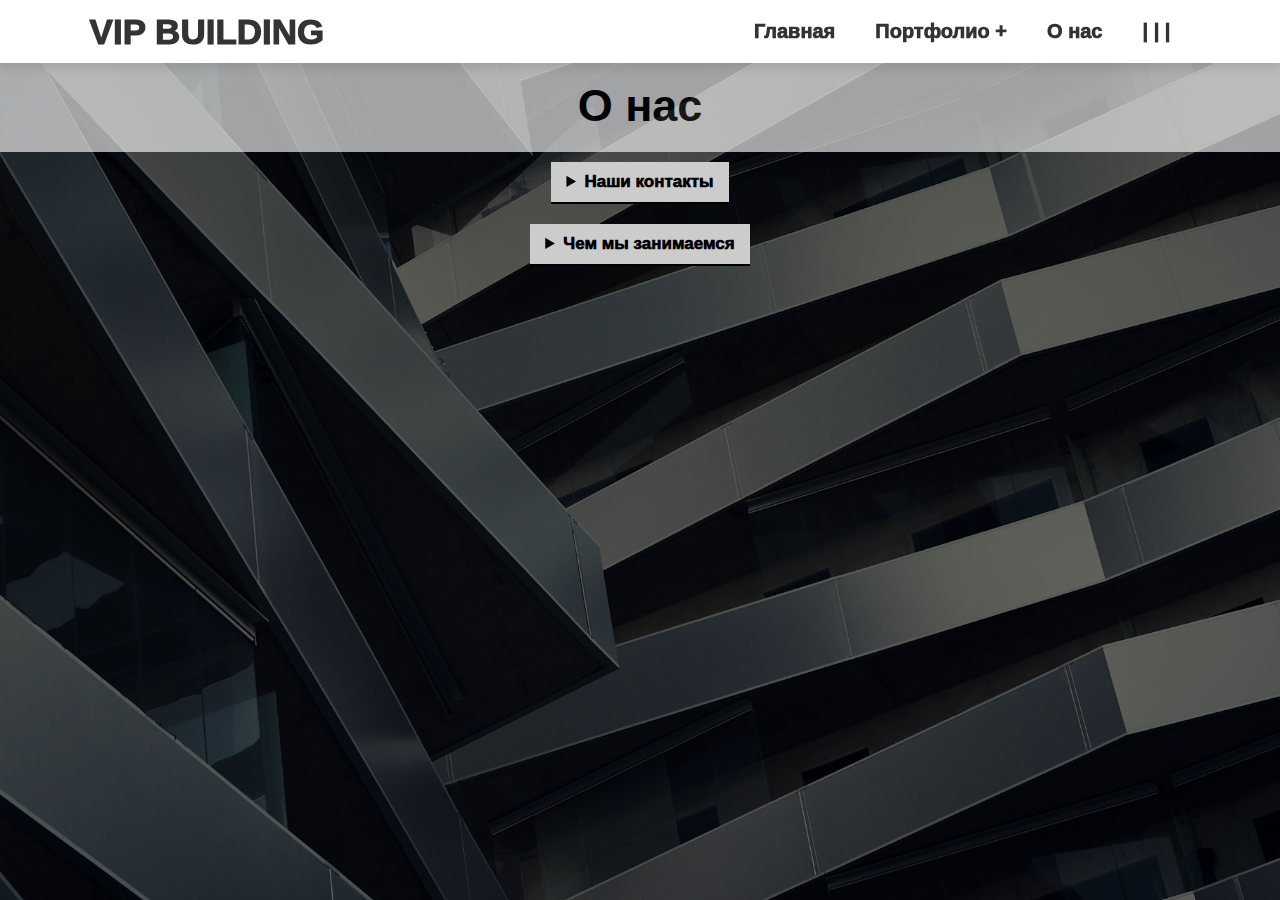
==== about.html @ cc5b4606 "Add files via upload" ====
<html>

<head>
	<title>VIP BUILDING</title>
	<meta charset="UTF-8">
	<meta name="viewport" content="width=device-width, initial-scale=1.0">
	<link rel="shortcut icon" href="vipb.ico">
	<link rel="preconnect" href="https://fonts.googleapis.com">
	<link rel="preconnect" href="https://fonts.gstatic.com" crossorigin>
	<link href="https://fonts.googleapis.com/css2?family=Goldman:wght@700&display=swap" rel="stylesheet">
	<link rel="stylesheet" href="https://cdn.jsdelivr.net/npm/swiper@11/swiper-bundle.min.css"/>
	<link rel="stylesheet" href="css/style.css">

	<meta property="og:title" content="VIP BUILDING">
	<meta property="og:site_name" content="vipbuilding.github.io">
	<meta property="og:url" content="https://vipbuilding.github.io/about">
	<meta property="og:description" content="TEXT">
	<meta property="og:image" content="https://github.com/vipbuilding/vipbuilding.github.io/blob/main/preview.jpg?raw=true">
	<meta property="og:image:width" content="666">
	<meta property="og:image:height" content="333">
</head>

<body>
	<header>
		<a href="main.html" class="logo">VIP BUILDING</a>

		<input type="checkbox" id="menu-bar">
		<label for="menu-bar">Меню</label>

		<nav class="navbar">
			<ul>
				<li><a href="main.html">Главная</a></li>
				<li><a href="#">Портфолио +</a>
					<ul>
						<li><a href="first-page.html">1 страница</a></li>
						<li><a href="second-page.html">2 страница</a></li>
					</ul>
				</li>
				<li><a href="about.html">О нас</a></li>
				<li><a href="#">| | |</a></li>
			</ul>
		</nav>
	</header>

	<div class="header">О нас</div>
	<div class="container">
		<details class="mainDetails">
			<summary>Наши контакты</summary>
			<p>- <br>- <br>- </p>
		</details>
	</div>

	<!--slider-->
	<!--<div class="wrapper">

		<div class="swiper">
			<div class="swiper-wrapper">
				<div class="swiper-slide"><img src="img/1.jpg"></div>
				<div class="swiper-slide"><img src="img/2.jpg"></div>
				<div class="swiper-slide"><img src="img/3.jpg"></div>
			</div>

			<div class="swiper-pagination"></div>

			<div class="swiper-button-prev"></div>
			<div class="swiper-button-next"></div>
		</div>-->

	</div>

		<div class="container">
			<details>
				<summary>Чем мы занимаемся</summary>
				<p>
Скоро<br/>

-<br/>
-<br/>
			</p>
			</details>
		</div>	

		<!--<div class="btn-box">
			<a href="https://drive.google.com/file/d/1_uPKI6yc6in2cC365YZE53GN-QW_6KwX/view?usp=sharing"
				target="_blank">Download</a>-->

		</div>
	</div>
	<script src="https://cdn.jsdelivr.net/npm/swiper@11/swiper-bundle.min.js"></script>
	<script src="script.js"></script>
</body>

</html>
---- css/style.css ----
* {
	margin: 0;
	padding: 0;
	box-sizing: border-box;
	font-family: "Oswald", sans-serif;
	text-transform: inherit;
	text-decoration: none;
	font-weight: 1000;
  font-style: normal;
	font-optical-sizing: auto;
}

body {
	background-image: linear-gradient(rgba(0, 0, 0, 0.60), rgba(0, 0, 0, 0.50)), url(background.jpg);
	background-size: cover;
	background-position: center;
	background-attachment: fixed;
}

header .logo {
	font-weight: bolder;
	font-size: 35px;
	color: #333;
}

footer {
	opacity: 66%;
	background-color: #000;
	text-align: center;
	padding: 10px;
	color: white;
}

header {
	position: fixed;
	top: 0;
	left: 0;
	right: 0;
	background: #ffffff;
	box-shadow: 0 5px 10px rgba(0, 0, 0, .1);
	padding: 0px 7%;
	display: flex;
	align-items: center;
	justify-content: space-between;
	z-index: 1000;

}
/*  */

header .navbar ul {
	list-style: none;
}

header .navbar ul li {
	position: relative;
	float: left;
}

header .navbar ul li a {
	font-size: 20px;
	padding: 20px;
	color: #333;
	display: block;
}

header .navbar ul li a:hover {
	background: #333;
	color: #fff;
}

header .navbar ul li ul {
	position: absolute;
	left: 0;
	width: 200px;
	background-color: #ddd;
	display: none;
}

header .navbar ul li ul li {
	width: 100%;
	border-radius: 1px solid rgba(0, 0, 0, .1);
}

header .navbar ul li ul li ul {
	left: 200px;
	top: 0px;
}

header .navbar ul li:focus-within>ul,
header .navbar ul li:hover>ul {
	display: initial;
}

#menu-bar {
	display: none;
}

header label {
	font-size: 20px;
	color: #333;
	cursor: pointer;
	display: none;
}

/* special thanks */
.container {
	display: flex;
	justify-content: center;
	padding: 10px;
}

summary {
	color: #000;
	background-color: #ccc;
	padding: 10px 15px;
	font-size: 17px;
	border-bottom: 2px solid #000000;
	cursor: pointer;
	text-align: center;
}

.mainDetails {
	text-align: center;
}

details {
	text-align: left;
}

details[open] {
	background-color: #ccc;
	color: #000;
	font-size: 17px;
	max-width: 800px;
}
/*  */

/* graphic presets */
.text-block {
	width: 800px;
	aspect-ratio: auto;
	max-width: 90%;
	margin: 0 auto;
	color: #000;
	background-color: #fff;
	opacity: 66%;
	text-align: center;
}

.presets {
	font-size: 25px;
	text-align: left;
	display: flex;
	justify-content: center;
	align-items: center;
}
/*  */

.content {
	margin: 0 auto;
	width: 100%;
	position: absolute;
	text-align: center;
	color: #fff;
}

.content h1 {
	font-size: 60px;
}

.watch {
	position: absolute;
	width: 100%;
	margin: 350 auto;
	text-align: center;
	color: #fff;
}

.watch h1 {
	font-size: 50px;
	margin: 30px;
}

.watch p {
	margin: 20px auto;
}

/* mods */
.header {
	width: 100%;
	position: relative;
	margin-top: 60px;
	padding: 20px;
	text-align: center;
	font-size: 45px;
	font-weight: bold;
	color: black;
	background-color: whitesmoke;
	opacity: 66%;
}

.image-block {
	display: block;
	margin-bottom: 10px;
	text-align: center;
	margin: 0 auto;
}

.image-block img {
	display: flex;
	width: 800px;
	height: 450px;
	margin: 0 auto;
	aspect-ratio: auto;
	max-width: 90%;
}

.image-block iframe {
	display: flex;
	width: 800px;
	height: 450px;
	margin: 0 auto;
	aspect-ratio: auto;
	max-width: 90%;
}
/*  */

/* buttons */
.btn-box {
	text-align: center;
	margin: 30 auto;
	display: block;
	justify-content: space-between;
	width: 345px;
	height: 50px;
}

.btn-box a {
	text-decoration: none;
	background-color: indianred;
	color: white;
	padding: 10px 20px;
	letter-spacing: 5px;
	transition: .4s;
}

.btn-box a:hover {
	background: transparent;
	border: 1px solid indianred;
}
/*  */

/* slider */
.swiper {
	margin-top: 0 auto;
	display: flex;
	width: 854px;
	height: 480px;
	max-width: 90%;
	aspect-ratio: auto;
}

.swiper-wrapper {
	box-sizing: content-box;
}

.swiper-slide {
	display: flex;
}

.swiper-slide img {
	width: 100%;
	height: 100%;
}

/* next-prev */
.swiper-button-prev {
	background-color: #bebebe69;
	left: 0px
}

.swiper-button-next {
	background-color: #bebebe69;
	right: 0px;
}

.swiper-button-prev::after,
.swiper-button-next::after {
	color: #ffffff;
	font-size: 30px;
}

/* bullets */
.swiper-pagination-bullet {
	background-color: transparent;
	width: 10px;
	height: 10px;
	opacity: 1;
	border-radius: 0;
	border: 2px solid #d6d6d6;
}

.swiper-pagination-bullet-active {
	background-color: #d6d6d6;
}

#myBtn {
	display: none;
	/* Hidden by default */
	position: fixed;
	/* Fixed/sticky position */
	bottom: 60px;
	/* Place the button at the bottom of the page */
	right: 30px;
	/* Place the button 30px from the right */
	z-index: 99;
	/* Make sure it does not overlap */
	border: none;
	/* Remove borders */
	outline: 2px solid white;
	/* Remove outline */
	background-color: indianred;
	/* Set a background color */
	color: white;
	/* Text color */
	cursor: pointer;
	/* Add a mouse pointer on hover */
	padding: 15px;
	/* Some padding */
	border-radius: 10px;
	/* Rounded corners */
	font-size: 18px;
	/* Increase font size */
	opacity: 80%;
}

#myBtn:hover {
	background-color: #555;
	/* Add a dark-grey background on hover */
}

/* Pagination links */
.pagination {
	display: flex;
	justify-content: center;
	background-color: #555;
	opacity: 80%;
}

.pagination a {
	color: black;
	float: left;
	padding: 16px 36px;
	text-decoration: none;
	transition: background-color .3s;
}

/* Style the active/current link */
.pagination a.active {
	background-color: indianred;
	color: white;
}

/* Add a grey background color on mouse-over */
.pagination a:hover:not(.active) {
	background-color: #ddd;
}



@media(max-width:1140px) {
	.header {
		padding: 20px;
	}

	header label {
		display: initial;
	}

	header .navbar {
		position: absolute;
		top: 100%;
		left: 0;
		right: 0;
		background: #fff;
		border-top: 1px solid rgba(0, 0, 0, .1);
		display: none;
	}

	header .navbar ul li {
		width: 100%;
	}

	header .navbar ul li ul {
		position: relative;
		width: 100%;
	}

	header .navbar ul li ul {
		background: #ddd;
	}

	header .navbar ul li ul li ul {
		width: 100%;
		left: 0;
	}

	#menu-bar:checked~.navbar {
		display: initial;
	}
}
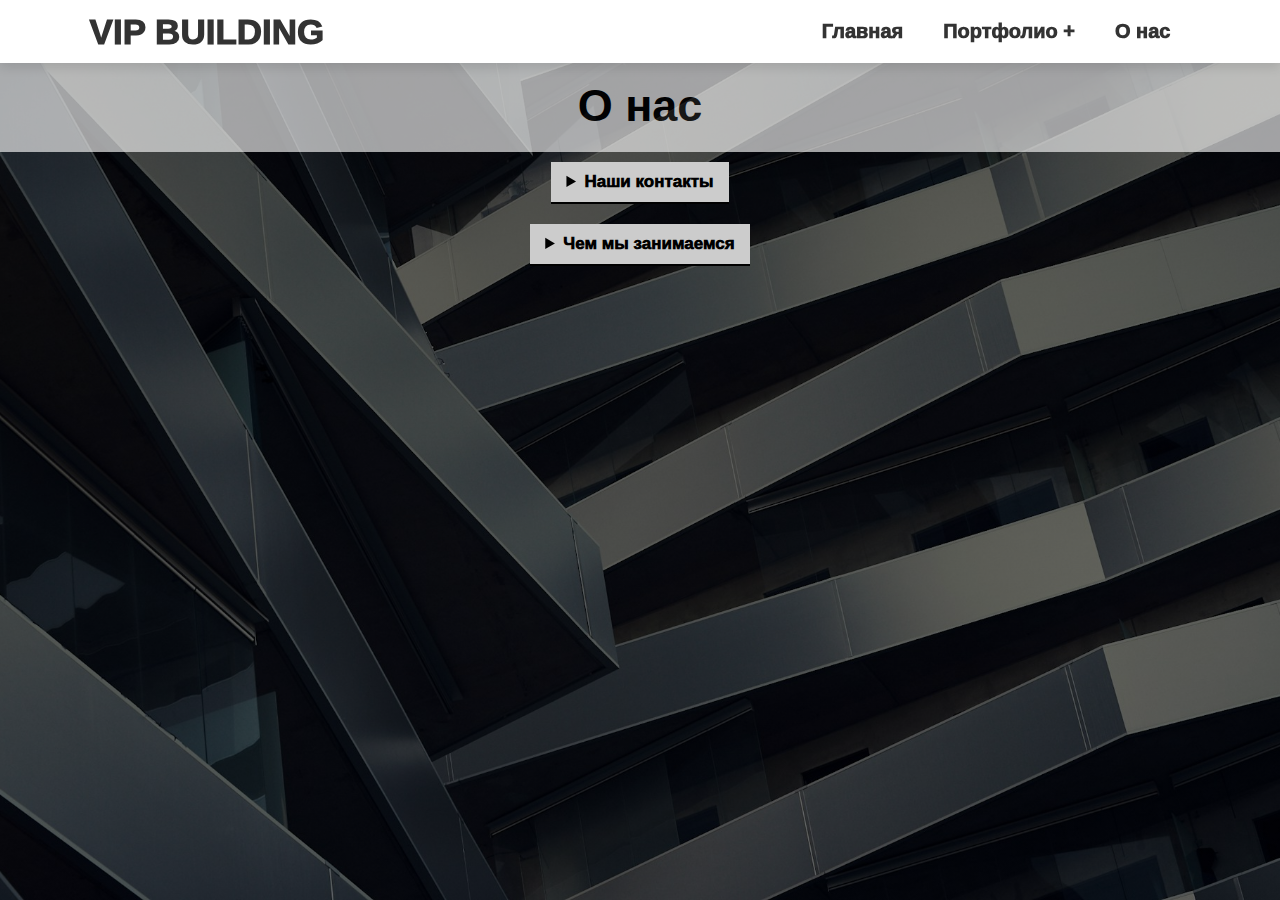
==== commit e7f10136: "Update about.html" ====
--- a/about.html
+++ b/about.html
@@ -22,22 +22,21 @@
 
 <body>
 	<header>
-		<a href="main.html" class="logo">VIP BUILDING</a>
+		<a href="vipbuilding.github.io" class="logo">VIP BUILDING</a>
 
 		<input type="checkbox" id="menu-bar">
 		<label for="menu-bar">Меню</label>
 
 		<nav class="navbar">
 			<ul>
-				<li><a href="main.html">Главная</a></li>
+				<li><a href="vipbuilding.github.io/main">Главная</a></li>
 				<li><a href="#">Портфолио +</a>
 					<ul>
-						<li><a href="first-page.html">1 страница</a></li>
-						<li><a href="second-page.html">2 страница</a></li>
+						<li><a href="vipbuilding.github.io/first-page">1 страница</a></li>
+						<li><a href="vipbuilding.github.io/second-page">2 страница</a></li>
 					</ul>
 				</li>
-				<li><a href="about.html">О нас</a></li>
-				<li><a href="#">| | |</a></li>
+				<li><a href="vipbuilding.github.io/about">О нас</a></li>
 			</ul>
 		</nav>
 	</header>
